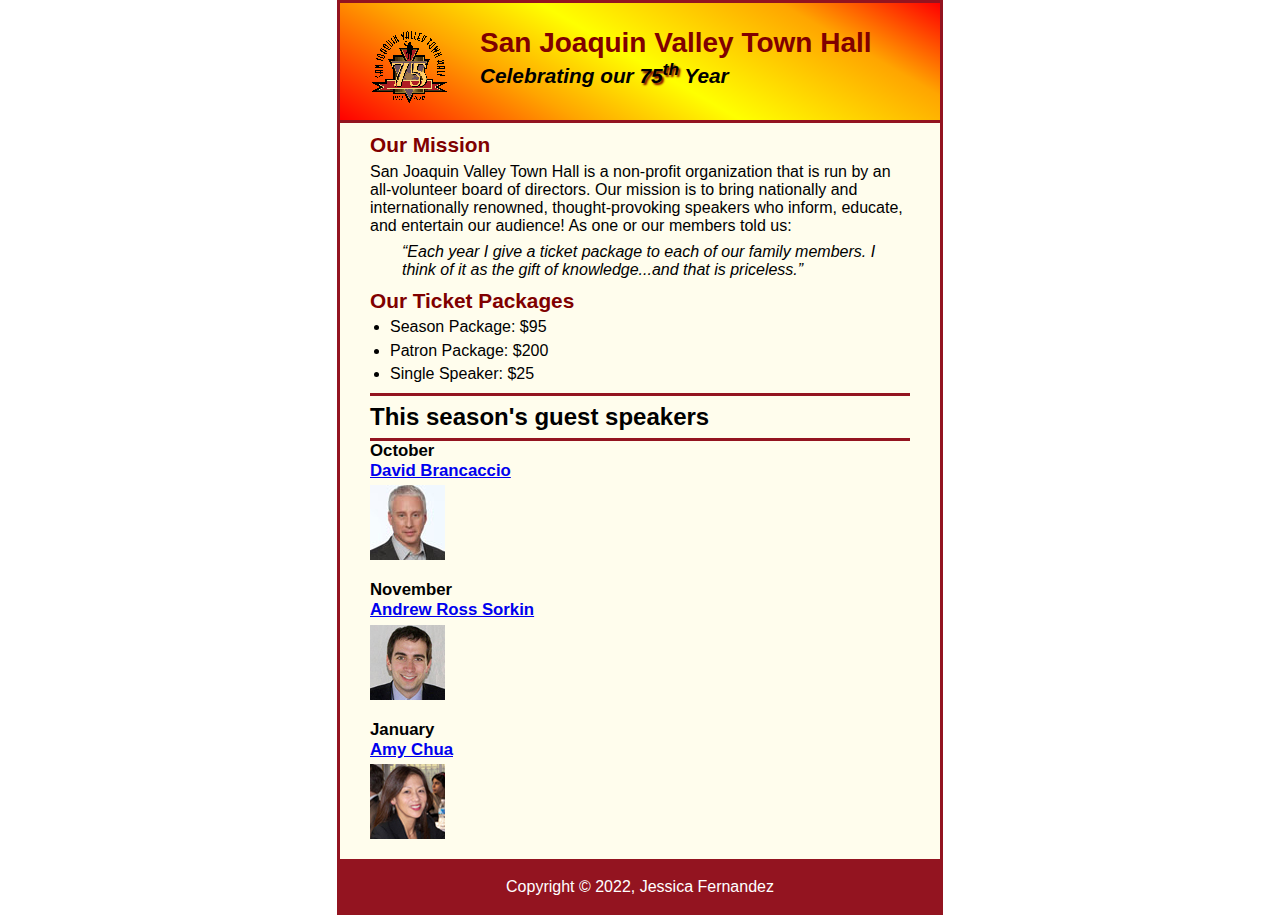
==== c5_index.html @ 75e03fb6 "Initial commit" ====
<!DOCTYPE html>
<html lang="en">

<head>
	<meta charset="utf-8">
	<title>San Joaquin Valley Town Hall</title>
	<link rel="shortcut icon" href="images/favicon.ico">
	<link rel="stylesheet" href="styles/c5_main.css">
</head>

<body>
	<header>
		<img src="images/town_hall_logo.gif" alt="Town Hall logo" height="80">
		<h2>San Joaquin Valley Town Hall</h2>
		<h3>Celebrating our <span class="shadow">75<sup>th</sup></span> Year</h3>
	</header>
	<main>
		<h2>Our Mission</h2>
		<p>San Joaquin Valley Town Hall is a non-profit organization that is run by an 
			all-volunteer board of directors. Our mission is to bring nationally and 
			internationally renowned, thought-provoking speakers who inform, educate, 
			and entertain our audience! As one or our members told us:</p>
		<blockquote>&ldquo;Each year I give a ticket package to each of our family members. 
			I think of it as the gift of knowledge...and that is priceless.&rdquo;</blockquote>

		<h2>Our Ticket Packages</h2>
		<ul>
			<li>Season Package: $95</li>
			<li>Patron Package: $200</li>
			<li>Single Speaker: $25</li>
		</ul>

		<h1>This season's guest speakers</h1>
		<h3>October<br><a href="speakers/brancaccio.html">David Brancaccio</a></h3>
		<img src="images/brancaccio75.jpg" alt="David Brancaccio photo">
		<h3>November<br><a href="speakers/sorkin.html">Andrew Ross Sorkin</a></h3>
		<img src="images/sorkin75.jpg" alt="Andrew Ross Sorkin photo">
		<h3>January<br><a href="speakers/chua.html">Amy Chua</a></h3>
		<img src="images/chua75.jpg" alt="Amy Chua photo">
	</main>
	<footer>
		<p> Copyright &copy; 2022, Jessica Fernandez </p>
	</footer>
</body>
</html>
---- styles/c5_main.css ----
/* custom property */
:root {
	--global-color-1: #800000;
}

/* reset selector */
*{
	margin: 0;
	padding: 0;
}

/* the styles for the elements */
body {
	font-family: Arial, Helvetica, sans-serif;
    font-size: 100%;
    margin-left: auto;
	width: 600px;
	margin-top: 0;
	margin-bottom: 0;
	margin-right: auto;
	border: 3px solid #931420;
	background-color: #fffded;
}

html {
	background-color: white;
}

header{
	border-bottom: 3px solid #931420;
	padding-top: 1.5em;
	padding-bottom: 2em;
	background-image: linear-gradient(30deg, red 0%, orange 30%, yellow 50%, orange 80%, red 100%);
}

a:focus, a:hover {
	font-style: italic;
}
/* the styles for the header */
header h2 {
	font-size: 175%;
	color: var(--global-color-1);
}

header h3 {
	font-size: 130%;
	font-style: italic;
}
header img {
	float: left;
	padding-left: 30px;
	padding-right: 30px;
}
.shadow {
	text-shadow: 2px 2px 2px var(--global-color-1);
}
/* the styles for the main content */
main {
	clear: left;
	padding-right: 30px;
	padding-left: 30px;
}
main h1 {
	font-size: 150%;
	padding: .3em 0;
	border-bottom: 3px solid #931420;
	border-top: 3px solid #931420;;
}
main h2 {
	color: var(--global-color-1);
	font-size: 130%;
	padding: .5em 0 .25em 0;
}
main h3 {
	font-size: 105%;
	padding-bottom: .25em;
}
main img {
	padding-bottom: 1em;
}

main p {
	padding-bottom: .5em;
}
main blockquote {
	padding: 0 2em;
	font-style: italic;
}
main ul {
	padding: 0 0 .25em 1.25em;
}
main li {
	padding-bottom: .35em;
}

/* the styles for the footer */
footer p {
	text-align: center;
	padding: 1em 0;
	border-top: 3px solid #931420;;
	background-color: #931420;
	color: white;
}
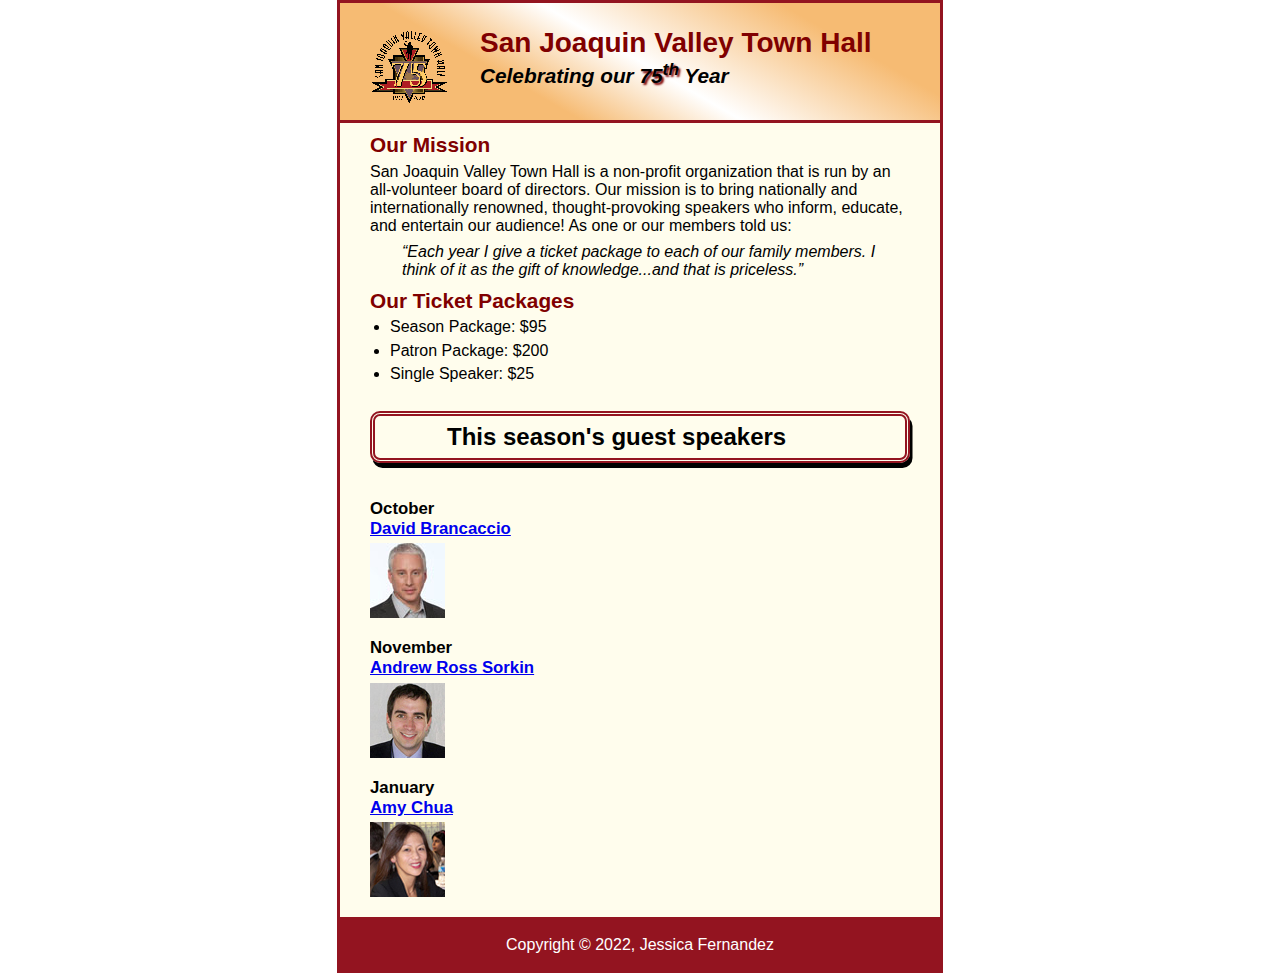
==== commit 9da789e1: "rounded doble border and box shadow" ====
--- a/c5_index.html
+++ b/c5_index.html
@@ -30,7 +30,13 @@
 			<li>Single Speaker: $25</li>
 		</ul>
 
+		<br>
+
 		<h1>This season's guest speakers</h1>
+
+		<br>
+		<br>
+
 		<h3>October<br><a href="speakers/brancaccio.html">David Brancaccio</a></h3>
 		<img src="images/brancaccio75.jpg" alt="David Brancaccio photo">
 		<h3>November<br><a href="speakers/sorkin.html">Andrew Ross Sorkin</a></h3>
--- a/styles/c5_main.css
+++ b/styles/c5_main.css
@@ -30,7 +30,7 @@
 	border-bottom: 3px solid #931420;
 	padding-top: 1.5em;
 	padding-bottom: 2em;
-	background-image: linear-gradient(30deg, red 0%, orange 30%, yellow 50%, orange 80%, red 100%);
+	background-image: linear-gradient(30deg, #f6bb73 0%, #f6bb73 30%, white 50%, #f6bb73 80%, #f6bb73 100% );
 }
 
 a:focus, a:hover {
@@ -62,10 +62,20 @@
 }
 main h1 {
 	font-size: 150%;
-	padding: .3em 0;
+	padding-top: .3em;
+	padding-bottom: .3em;
+	padding-left: 3em;
+
+	/* Previous border before double border
+
 	border-bottom: 3px solid #931420;
-	border-top: 3px solid #931420;;
+	border-top: 3px solid #931420; */
+
+	border: double 5px #931420;
+	border-radius: 10px;
+	box-shadow: 2.5px 5px;
 }
+
 main h2 {
 	color: var(--global-color-1);
 	font-size: 130%;
